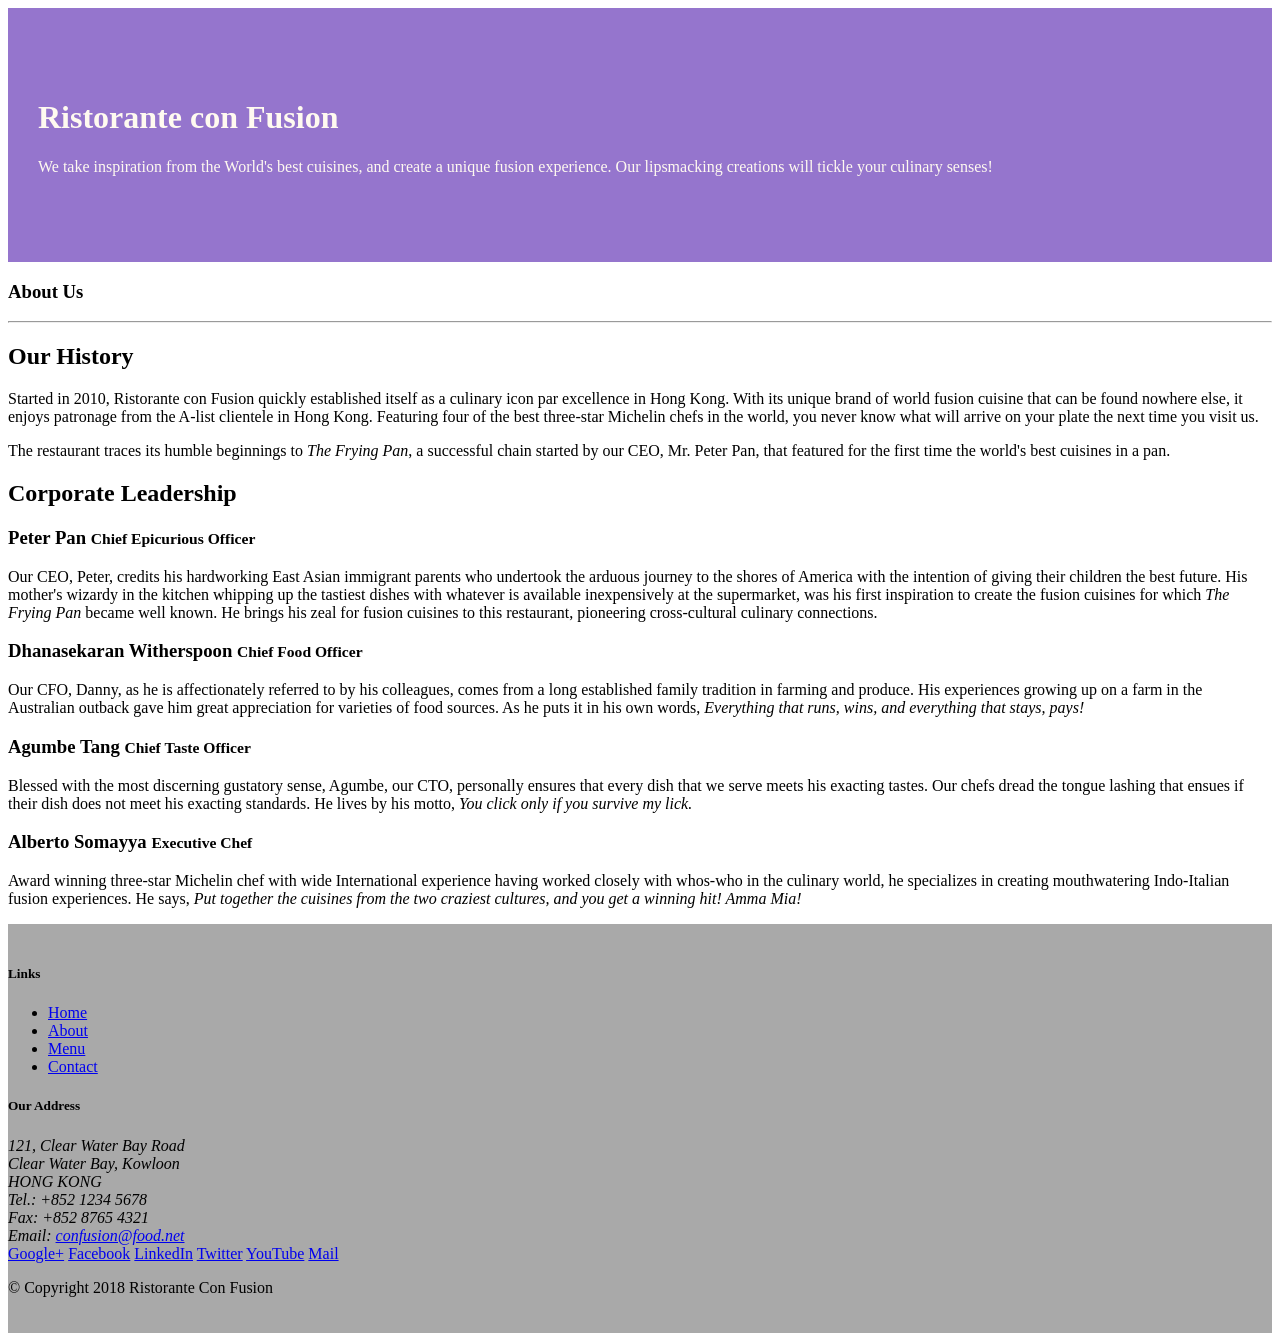
==== aboutus.html @ dc25dc9b "assignment-1" ====
<!DOCTYPE html>
<html lang="en">

<head>
<!-- required meta tags always come first -->
    <meta charset="utf-8">
    <meta name="viewport" content="width=device-width, initial-scale=1 ,shrink-to-fit=no">
    <meta http-equiv="x-ua-compactible" content="ie=edge">
<!-- Bootstrap CSS -->
    <link rel="stylesheet" href="node_modules/bootstrap/dist/css/bootstrap.min.css">
    <link rel="stylesheet" href="css/style.css">
    <title>Ristorante Con Fusion: About Us</title>

</head>

<body>

    <header class="jumbotron">
        <div class="container">
            <div class="row row-header">
                <div class="col-12 col-sm-6">
                    <h1>Ristorante con Fusion</h1>
                    <p>We take inspiration from the World's best cuisines, and create a unique fusion experience. Our lipsmacking creations will tickle your culinary senses!</p>
                </div>
                <div class="col-12 col-sm">
                </div>
            </div>
        </div>
    </header>

    <div>
        <div>
            <div>
               <h3>About Us</h3>
               <hr>
            </div>
        </div>

        <div>
            <div>
                <h2>Our History</h2>
                <p>Started in 2010, Ristorante con Fusion quickly established itself as a culinary icon par excellence in Hong Kong. With its unique brand of world fusion cuisine that can be found nowhere else, it enjoys patronage from the A-list clientele in Hong Kong.  Featuring four of the best three-star Michelin chefs in the world, you never know what will arrive on your plate the next time you visit us.</p>
                <p>The restaurant traces its humble beginnings to <em>The Frying Pan</em>, a successful chain started by our CEO, Mr. Peter Pan, that featured for the first time the world's best cuisines in a pan.</p>
            </div>
            <div>
            </div>
        </div>


        <div>
            <div>
                <h2>Corporate Leadership</h2>
                <h3>Peter Pan <small>Chief Epicurious Officer</small></h3>
                <p>Our CEO, Peter, credits his hardworking East Asian immigrant parents who undertook the arduous journey to the shores of America with the intention of giving their children the best future. His mother's wizardy in the kitchen whipping up the tastiest dishes with whatever is available inexpensively at the supermarket, was his first inspiration to create the fusion cuisines for which <em>The Frying Pan</em> became well known. He brings his zeal for fusion cuisines to this restaurant, pioneering cross-cultural culinary connections.</p>
                <h3>Dhanasekaran Witherspoon <small>Chief Food Officer</small></h3>
                <p>Our CFO, Danny, as he is affectionately referred to by his colleagues, comes from a long established family tradition in farming and produce. His experiences growing up on a farm in the Australian outback gave him great appreciation for varieties of food sources. As he puts it in his own words, <em>Everything that runs, wins, and everything that stays, pays!</em></p>
                <h3>Agumbe Tang <small>Chief Taste Officer</small></h3>
                <p>Blessed with the most discerning gustatory sense, Agumbe, our CTO, personally ensures that every dish that we serve meets his exacting tastes. Our chefs dread the tongue lashing that ensues if their dish does not meet his exacting standards. He lives by his motto, <em>You click only if you survive my lick.</em></p>
                <h3>Alberto Somayya <small>Executive Chef</small></h3>
                <p>Award winning three-star Michelin chef with wide International experience having worked closely with whos-who in the culinary world, he specializes in creating mouthwatering Indo-Italian fusion experiences. He says, <em>Put together the cuisines from the two craziest cultures, and you get a winning hit! Amma Mia!</em></p>
            </div>
       </div>

    </div>

    <footer class="footer">
        <div class="container">
            <div class="row">             
                <div class="col-4 offset-1 col-sm-2">
                    <h5>Links</h5>
                    <ul class="list-unstyled">
                        <li><a href="#">Home</a></li>
                        <li><a href="#">About</a></li>
                        <li><a href="#">Menu</a></li>
                        <li><a href="#">Contact</a></li>
                    </ul>
                </div>
                <div class="col-7 col-sm-5">
                    <h5>Our Address</h5>
                    <address>
		              121, Clear Water Bay Road<br>
		              Clear Water Bay, Kowloon<br>
		              HONG KONG<br>
		              Tel.: +852 1234 5678<br>
		              Fax: +852 8765 4321<br>
		              Email: <a href="mailto:confusion@food.net">confusion@food.net</a>
		           </address>
                </div>
                <div class="col-12 col-sm-4 align-self-center">
                    <div class="text-center">
                        <a href="http://google.com/+">Google+</a>
                        <a href="http://www.facebook.com/profile.php?id=">Facebook</a>
                        <a href="http://www.linkedin.com/in/">LinkedIn</a>
                        <a href="http://twitter.com/">Twitter</a>
                        <a href="http://youtube.com/">YouTube</a>
                        <a href="mailto:">Mail</a>
                    </div>
                </div>
           </div>
           <div class="row justify-content-center">             
                <div class="col-auto">
                    <p>© Copyright 2018 Ristorante Con Fusion</p>
                </div>
           </div>
        </div>
    </footer>
    <!-- jquery first, then popper.js, then Bootstrap JS. -->
    <script src="node_modules/jquery/dist/jquery.slim.min.js"></script>
    <script src="node_modules/popper.js/dist/umd/popper.min.js"></script>
    <script src="node_modules/bootstrap/dist/js/bootstrap.min.js"></script>
</body>

</html>
---- css/style.css ----
.row-header {
    margin: 0px auto;
    padding: 0px auto;
}

.row-content {
    margin: 0px auto;
    padding: 50px 0px 50px 0px;
    border-bottom: 1px ridge;
    min-height: 400px;
}

.footer {
    background-color:darkgray;
    margin: 0px auto;
    padding: 20px 0px 20px 0px;
}

.jumbotron {
    padding: 70px 30px 70px 30px;
    margin: 0px auto;
    background: #9575CD;
    color: floralwhite;
}

.address {
    font-size: 80%;
    margin: 0px;
    color: #0f0f0f;
}
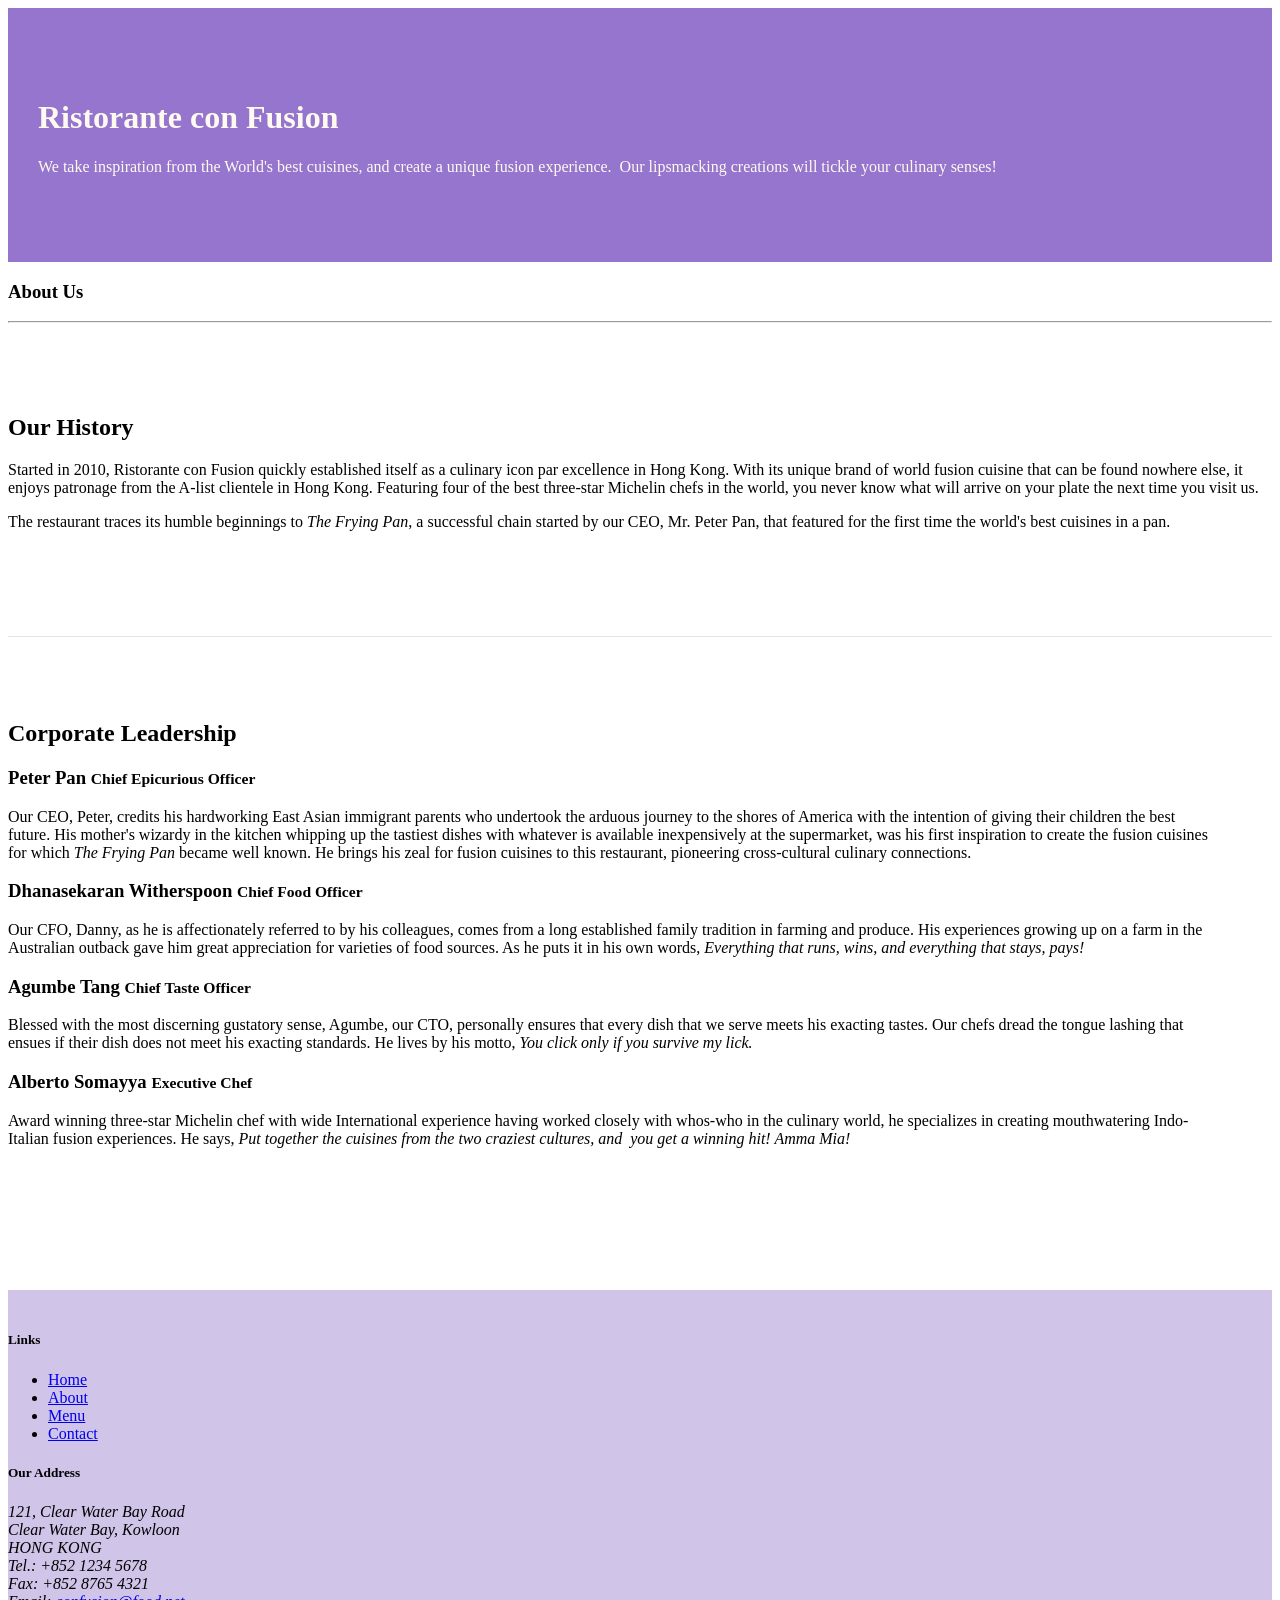
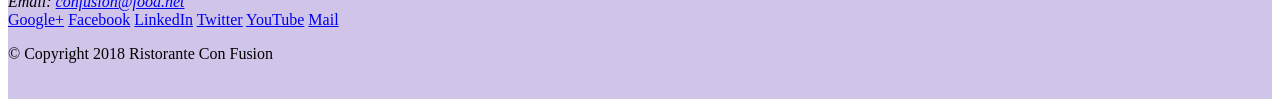
==== commit 7ed6f121: "assignment-1 completed" ====
--- a/aboutus.html
+++ b/aboutus.html
@@ -17,10 +17,10 @@
 
     <header class="jumbotron">
         <div class="container">
-            <div class="row row-header">
-                <div class="col-12 col-sm-6">
+            <div  class="col-11 col-sm-7 col-md-3 col-lg-8">
+                <div class=" align-item-center">
                     <h1>Ristorante con Fusion</h1>
-                    <p>We take inspiration from the World's best cuisines, and create a unique fusion experience. Our lipsmacking creations will tickle your culinary senses!</p>
+                    <p>We take inspiration from the World's best cuisines, and create a unique fusion experience. &nbsp;Our&nbsp;lipsmacking creations will tickle your culinary senses!</p>
                 </div>
                 <div class="col-12 col-sm">
                 </div>
@@ -28,7 +28,7 @@
         </div>
     </header>
 
-    <div>
+    <div class="container">
         <div>
             <div>
                <h3>About Us</h3>
@@ -36,8 +36,8 @@
             </div>
         </div>
 
-        <div>
-            <div>
+        <div class="container space" style="border-bottom: 1px solid grey; padding-bottom: 7%; border-bottom-color: #E4E4E4">
+            <div class="col-12 col-sm-6 ">
                 <h2>Our History</h2>
                 <p>Started in 2010, Ristorante con Fusion quickly established itself as a culinary icon par excellence in Hong Kong. With its unique brand of world fusion cuisine that can be found nowhere else, it enjoys patronage from the A-list clientele in Hong Kong.  Featuring four of the best three-star Michelin chefs in the world, you never know what will arrive on your plate the next time you visit us.</p>
                 <p>The restaurant traces its humble beginnings to <em>The Frying Pan</em>, a successful chain started by our CEO, Mr. Peter Pan, that featured for the first time the world's best cuisines in a pan.</p>
@@ -47,21 +47,22 @@
         </div>
 
 
-        <div>
-            <div>
+        <div class="container sp2 sp3">
+            <div class="col-auto"  >
                 <h2>Corporate Leadership</h2>
                 <h3>Peter Pan <small>Chief Epicurious Officer</small></h3>
-                <p>Our CEO, Peter, credits his hardworking East Asian immigrant parents who undertook the arduous journey to the shores of America with the intention of giving their children the best future. His mother's wizardy in the kitchen whipping up the tastiest dishes with whatever is available inexpensively at the supermarket, was his first inspiration to create the fusion cuisines for which <em>The Frying Pan</em> became well known. He brings his zeal for fusion cuisines to this restaurant, pioneering cross-cultural culinary connections.</p>
+                <p class="contain d-none d-sm-block">Our CEO, Peter, credits his hardworking East Asian immigrant parents who undertook the arduous journey to the shores of America with the intention of giving their children the best future. His mother's wizardy in the kitchen whipping up the tastiest dishes with whatever is available inexpensively at the supermarket, was his first inspiration to create the fusion cuisines for which <em>The Frying Pan</em> became well known. He brings his zeal for fusion cuisines to this restaurant, pioneering cross-cultural culinary connections.</p>
                 <h3>Dhanasekaran Witherspoon <small>Chief Food Officer</small></h3>
-                <p>Our CFO, Danny, as he is affectionately referred to by his colleagues, comes from a long established family tradition in farming and produce. His experiences growing up on a farm in the Australian outback gave him great appreciation for varieties of food sources. As he puts it in his own words, <em>Everything that runs, wins, and everything that stays, pays!</em></p>
+                <p class="contain d-none d-sm-block">Our CFO, Danny, as he is affectionately referred to by his colleagues, comes from a long established family tradition in farming and produce. His experiences growing up on a farm in the Australian outback gave him great appreciation for varieties of food sources. As he puts it in his own words, <em>Everything that runs, wins, and everything that stays, pays!</em></p>
                 <h3>Agumbe Tang <small>Chief Taste Officer</small></h3>
-                <p>Blessed with the most discerning gustatory sense, Agumbe, our CTO, personally ensures that every dish that we serve meets his exacting tastes. Our chefs dread the tongue lashing that ensues if their dish does not meet his exacting standards. He lives by his motto, <em>You click only if you survive my lick.</em></p>
+                <p class="contain d-none d-sm-block">Blessed with the most discerning gustatory sense, Agumbe, our CTO, personally ensures that every dish that we serve meets his exacting tastes. Our chefs dread the tongue lashing that ensues if their dish does not meet his exacting standards. He lives by his motto, <em>You click only if you survive my lick.</em></p>
                 <h3>Alberto Somayya <small>Executive Chef</small></h3>
-                <p>Award winning three-star Michelin chef with wide International experience having worked closely with whos-who in the culinary world, he specializes in creating mouthwatering Indo-Italian fusion experiences. He says, <em>Put together the cuisines from the two craziest cultures, and you get a winning hit! Amma Mia!</em></p>
+                <p class="contain d-none d-sm-block">Award winning three-star Michelin chef with wide International experience having worked closely with whos-who in the culinary world, he specializes in creating mouthwatering Indo-Italian fusion experiences. He says, <em>Put together the cuisines from the two craziest cultures, and &nbsp;you&nbsp;get a winning hit! Amma Mia!</em></p>
             </div>
        </div>
 
     </div>
+
 
     <footer class="footer">
         <div class="container">
--- a/css/style.css
+++ b/css/style.css
@@ -1,17 +1,15 @@
 .row-header {
     margin: 0px auto;
     padding: 0px auto;
+        
 }
 
 .row-content {
-    margin: 0px auto;
-    padding: 50px 0px 50px 0px;
-    border-bottom: 1px ridge;
-    min-height: 400px;
+   padding-left: 10%
 }
 
 .footer {
-    background-color:darkgray;
+    background-color: #D0C4E8;
     margin: 0px auto;
     padding: 20px 0px 20px 0px;
 }
@@ -21,10 +19,30 @@
     margin: 0px auto;
     background: #9575CD;
     color: floralwhite;
+    width: 0px auto;
 }
 
 .address {
     font-size: 80%;
     margin: 0px;
     color: #0f0f0f;
-}+}
+.space {
+    padding-top: 5%;
+    border-top: 1px brown;
+}
+
+.sp2 {
+    border-top: 1px brown; 
+    padding-top: 5%;
+
+}
+.contain {
+    padding-right: 52px;
+}
+
+.sp3 {
+    
+    padding-bottom: 10%;
+}
+
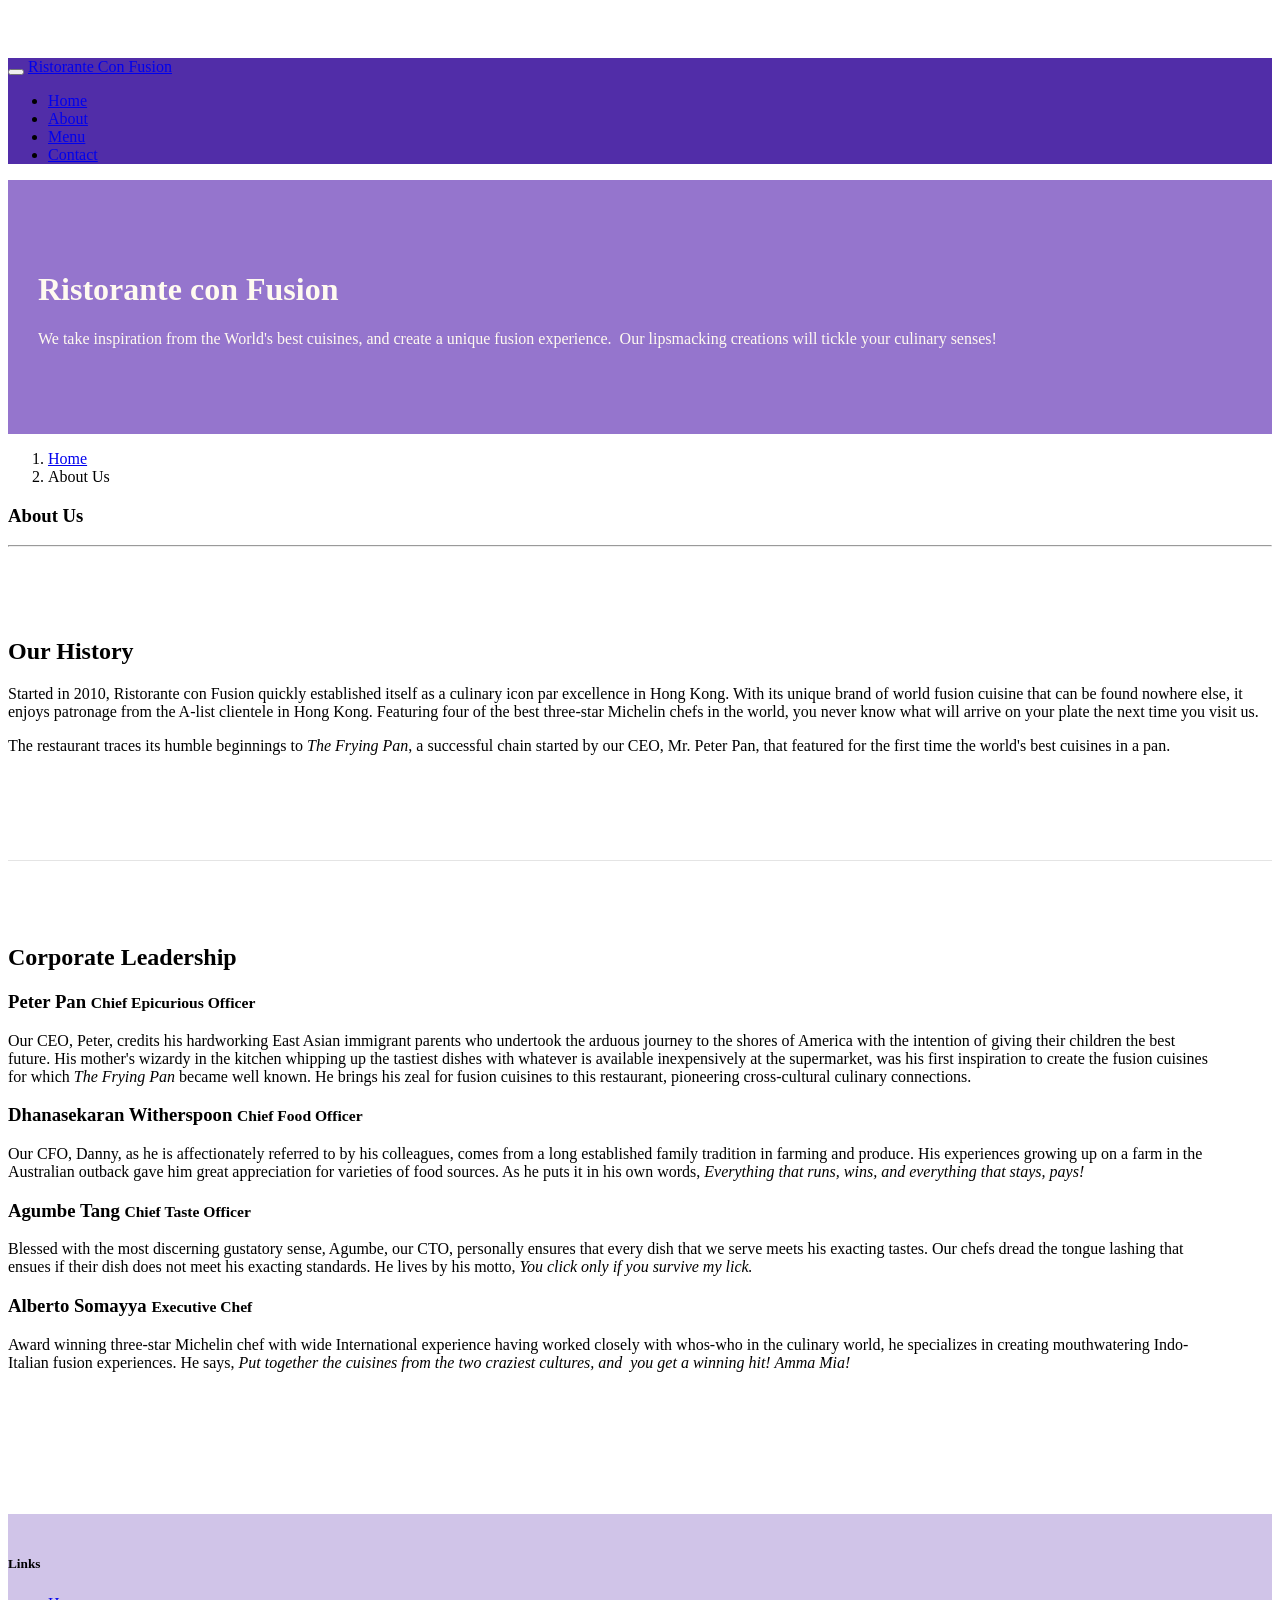
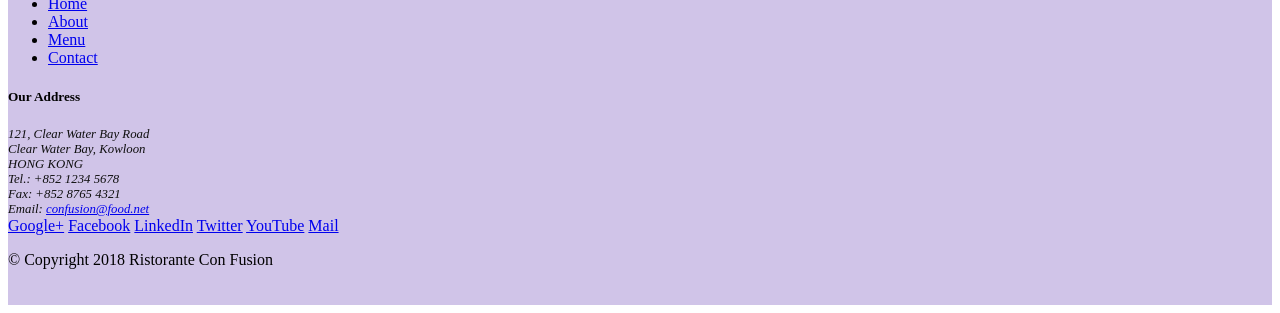
==== commit b8bada69: "nav bar" ====
--- a/aboutus.html
+++ b/aboutus.html
@@ -14,10 +14,26 @@
 </head>
 
 <body>
-
+<nav class="navbar navbar-dark navbar-expand-sm fixed-top">
+        <div class="container">
+             <button class="navbar-toggler" type="button" data-toggle="collapse" data-target="#Navbar">
+                <span class="navbar-toggler-icon"></span>
+            </button>
+           <a class="navbar-brand mr-auto" href="./index.html">Ristorante Con Fusion</a>
+             <div class="collapse navbar-collapse" id="Navbar">
+               <ul class="navbar-nav mr-auto">
+                    <li class="nav-item"><a class="nav-link" href="./index.html">Home</a></li>
+                    <li class="nav-item active"><a class="nav-link" href="#">About</a></li>
+                    <li class="nav-item"><a class="nav-link" href="#">Menu</a></li>
+                    <li class="nav-item"><a class="nav-link" href="#">Contact</a></li>
+                </ul>  
+            </div>
+                          
+        </div>
+    </nav>
     <header class="jumbotron">
         <div class="container">
-            <div  class="col-11 col-sm-7 col-md-3 col-lg-8">
+            <div  class="col-12 col-sm-6 col-lg-8">
                 <div class=" align-item-center">
                     <h1>Ristorante con Fusion</h1>
                     <p>We take inspiration from the World's best cuisines, and create a unique fusion experience. &nbsp;Our&nbsp;lipsmacking creations will tickle your culinary senses!</p>
@@ -29,8 +45,12 @@
     </header>
 
     <div class="container">
-        <div>
-            <div>
+        <div class="row">
+            <ol class="col-12 breadcrumb">
+            <li class="breadcrumb-item"><a href="./index.html">Home</a></li>
+                <li class="breadcrumb-item active">About Us</li>
+            </ol>
+            <div class="col-12">
                <h3>About Us</h3>
                <hr>
             </div>
@@ -70,7 +90,7 @@
                 <div class="col-4 offset-1 col-sm-2">
                     <h5>Links</h5>
                     <ul class="list-unstyled">
-                        <li><a href="#">Home</a></li>
+                        <li><a href="./index.html">Home</a></li>
                         <li><a href="#">About</a></li>
                         <li><a href="#">Menu</a></li>
                         <li><a href="#">Contact</a></li>
--- a/css/style.css
+++ b/css/style.css
@@ -3,9 +3,12 @@
     padding: 0px auto;
         
 }
-
+ 
 .row-content {
-   padding-left: 10%
+    margin: 0px auto;
+    padding: 50px 0px 50px 0px;
+    border-bottom: 1px ridge;
+    min-height: 400px;
 }
 
 .footer {
@@ -22,7 +25,7 @@
     width: 0px auto;
 }
 
-.address {
+address {
     font-size: 80%;
     margin: 0px;
     color: #0f0f0f;
@@ -46,3 +49,11 @@
     padding-bottom: 10%;
 }
 
+body{
+    padding:50px 0px 0px 0px;
+    z-index:0;
+}
+
+.navbar-dark {
+     background-color: #512DA8;
+}
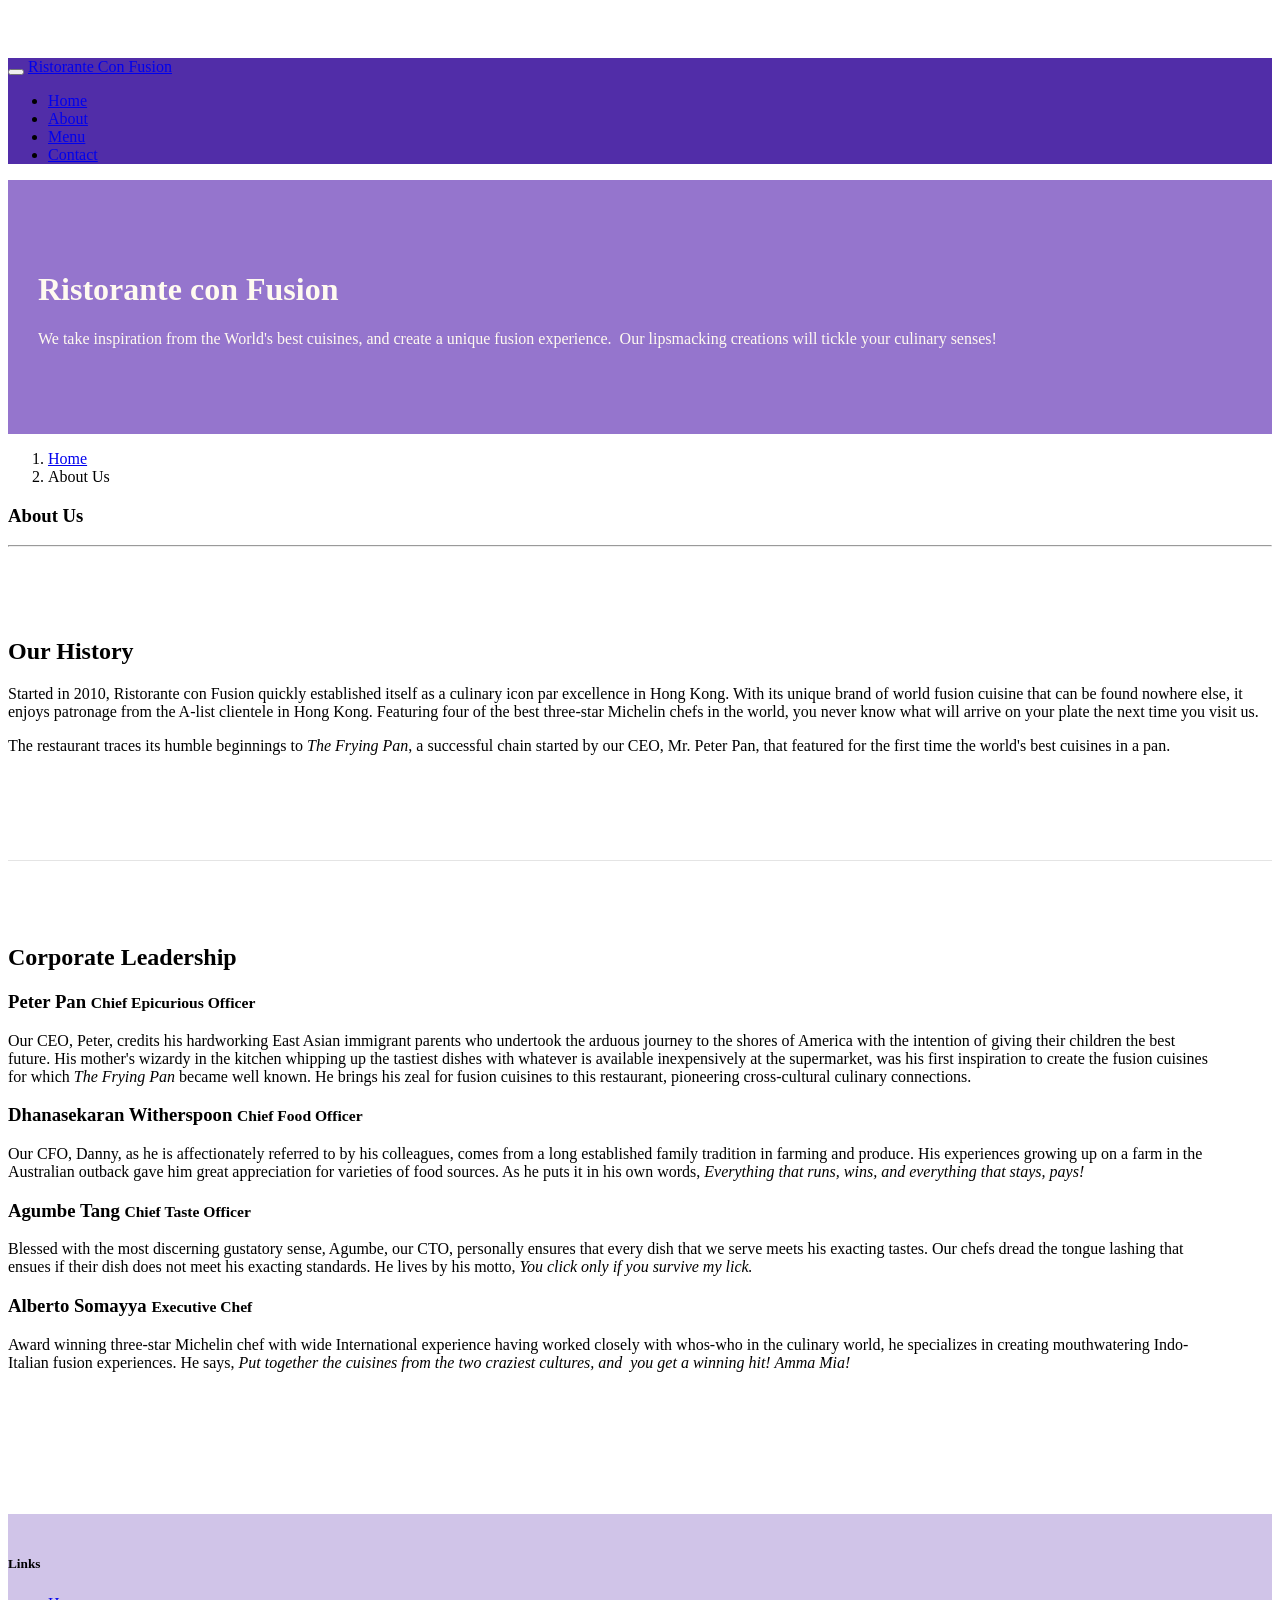
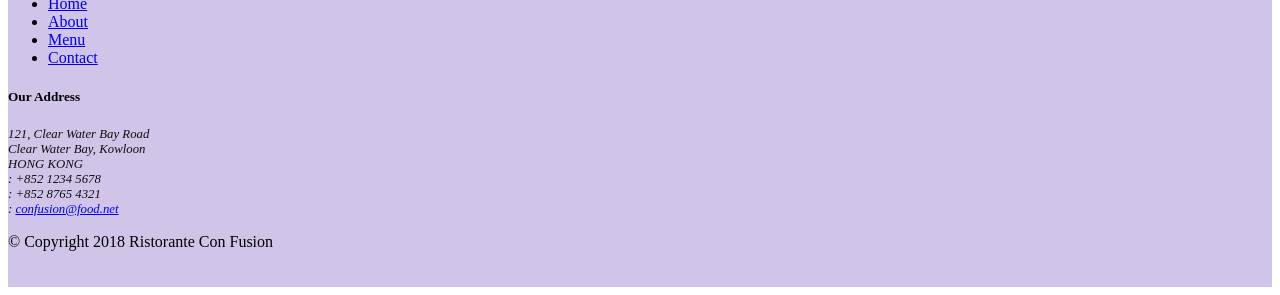
==== commit 03569cc9: "icon added" ====
--- a/aboutus.html
+++ b/aboutus.html
@@ -9,6 +9,8 @@
 <!-- Bootstrap CSS -->
     <link rel="stylesheet" href="node_modules/bootstrap/dist/css/bootstrap.min.css">
     <link rel="stylesheet" href="css/style.css">
+    <link rel="stylesheet" href="node_modules/font-awesome/css/font-awesome.min.css">
+    <link rel="stylesheet" href="node_modules/bootstrap-social/bootstrap-social.css">
     <title>Ristorante Con Fusion: About Us</title>
 
 </head>
@@ -22,10 +24,10 @@
            <a class="navbar-brand mr-auto" href="./index.html">Ristorante Con Fusion</a>
              <div class="collapse navbar-collapse" id="Navbar">
                <ul class="navbar-nav mr-auto">
-                    <li class="nav-item"><a class="nav-link" href="./index.html">Home</a></li>
-                    <li class="nav-item active"><a class="nav-link" href="#">About</a></li>
-                    <li class="nav-item"><a class="nav-link" href="#">Menu</a></li>
-                    <li class="nav-item"><a class="nav-link" href="#">Contact</a></li>
+                    <li class="nav-item"><a class="nav-link" href="./index.html"><span class="fa fa-home fa-lg"></span> Home</a></li>
+                    <li class="nav-item active"><a class="nav-link" href="#"><span class="fa fa-info fa-lg"></span> About</a></li>
+                    <li class="nav-item"><a class="nav-link" href="#"><span class="fa fa-list fa-lg"></span> Menu</a></li>
+                    <li class="nav-item"><a class="nav-link" href="#"><span class="fa fa-address-card fa-lg"></span> Contact</a></li>
                 </ul>  
             </div>
                           
@@ -90,10 +92,10 @@
                 <div class="col-4 offset-1 col-sm-2">
                     <h5>Links</h5>
                     <ul class="list-unstyled">
-                        <li><a href="./index.html">Home</a></li>
-                        <li><a href="#">About</a></li>
-                        <li><a href="#">Menu</a></li>
-                        <li><a href="#">Contact</a></li>
+                        <li><a href="./index.html"><span class="fa fa-home fa-lg"></span> Home</a></li>
+                        <li><a href="#"><span class="fa fa-info fa-lg"></span> About</a></li>
+                        <li><a href="#"><span class="fa fa-list fa-lg"></span> Menu</a></li>
+                        <li><a href="#"><span class="fa fa-address-card fa-lg"></span> Contact</a></li>
                     </ul>
                 </div>
                 <div class="col-7 col-sm-5">
@@ -101,20 +103,19 @@
                     <address>
 		              121, Clear Water Bay Road<br>
 		              Clear Water Bay, Kowloon<br>
-		              HONG KONG<br>
-		              Tel.: +852 1234 5678<br>
-		              Fax: +852 8765 4321<br>
-		              Email: <a href="mailto:confusion@food.net">confusion@food.net</a>
+		              HONG KONG<br><i class="fa fa-phone fa-lg"></i>: +852 1234 5678<br>
+		              <i class="fa fa-fax fa-lg"></i>: +852 8765 4321<br>
+		              <i class="fa fa-envelope fa-lg"></i>: <a href="mailto:confusion@food.net">confusion@food.net</a>
 		           </address>
                 </div>
                 <div class="col-12 col-sm-4 align-self-center">
                     <div class="text-center">
-                        <a href="http://google.com/+">Google+</a>
-                        <a href="http://www.facebook.com/profile.php?id=">Facebook</a>
-                        <a href="http://www.linkedin.com/in/">LinkedIn</a>
-                        <a href="http://twitter.com/">Twitter</a>
-                        <a href="http://youtube.com/">YouTube</a>
-                        <a href="mailto:">Mail</a>
+                        <a class="btn btn-social-icon btn-google" href="http://google.com/+"><i class="fa fa-google-plus fa-lg"></i></a>
+                        <a class="btn btn-social-icon btn-facebook" href="http://www.facebook.com/profile.php?id="><i class="fa fa-facebook fa-lg"></i></a>
+                        <a class="btn btn-social-icon btn-linkedin" href="http://www.linkedin.com/in/"><i class="fa fa-linkedin fa-lg"></i></a>
+                        <a class="btn btn-social-icon btn-twitter" href="http://twitter.com/"><i class="fa fa-twitter fa-lg"></i></a>
+                        <a class="btn btn-social-icon btn-youtube" href="http://youtube.com/"><i class="fa fa-youtube fa-lg"></i></a>
+                        <a class="btn btn-social-icon " href="mailto:"><i class="fa fa-envelope fa-lg"></i></a>
                     </div>
                 </div>
            </div>
